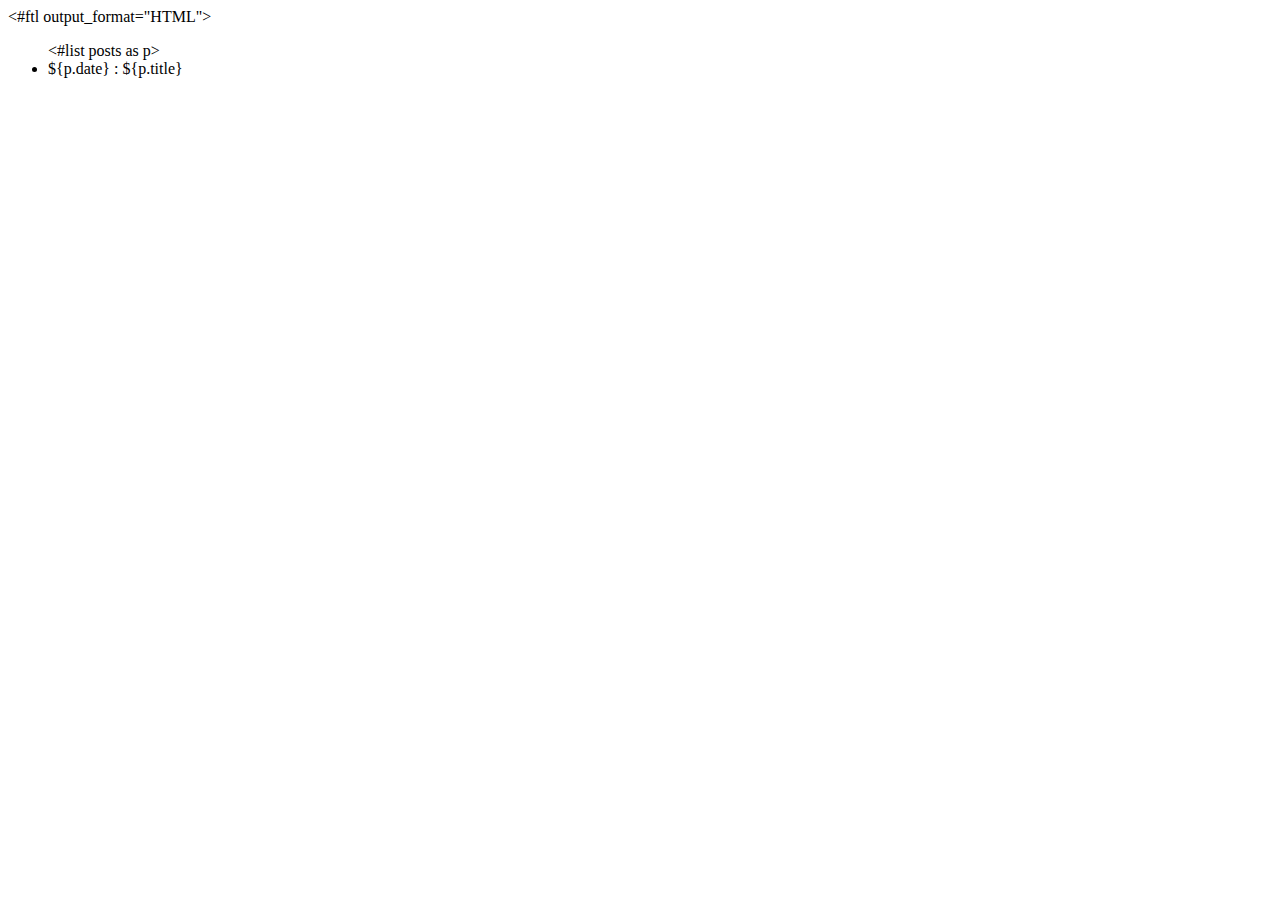
==== src/main/resources/defaults/_layouts/index.html @ 8d0ad054 "Move files to resources folder" ====
<#ftl output_format="HTML">
<!DOCTYPE html>
<html lang="en">
<head>
    <meta charset="UTF-8">
    <meta http-equiv="X-UA-Compatible" content="IE=edge">
    <meta name="viewport" content="width=device-width, initial-scale=1.0">
    <title>${site.title}</title>

</head>
<body>
    <ul>
        <#list posts as p>
        <li>${p.date} : ${p.title}
        </#list>
    </ul>
    
    
    
</body>
</html>
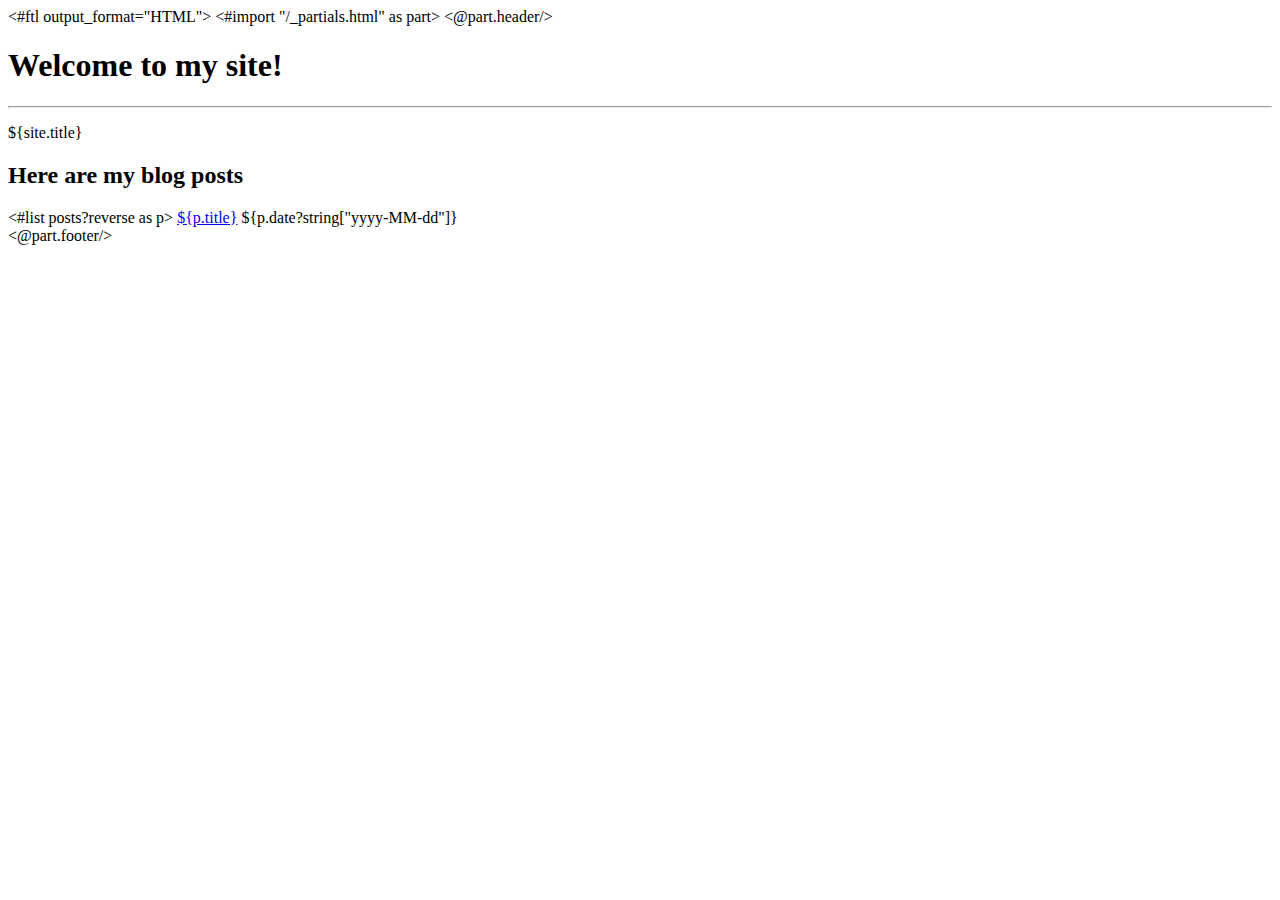
==== commit 8b88f2a9: "Update default files for project generation" ====
--- a/src/main/resources/defaults/_layouts/index.html
+++ b/src/main/resources/defaults/_layouts/index.html
@@ -1,21 +1,33 @@
 <#ftl output_format="HTML">
+<#import "/_partials.html" as part>
 <!DOCTYPE html>
 <html lang="en">
 <head>
     <meta charset="UTF-8">
     <meta http-equiv="X-UA-Compatible" content="IE=edge">
     <meta name="viewport" content="width=device-width, initial-scale=1.0">
+    <link rel="preconnect" href="https://fonts.googleapis.com">
+    <link rel="preconnect" href="https://fonts.gstatic.com" crossorigin>
+    <link href="https://fonts.googleapis.com/css2?family=Open+Sans&display=swap" rel="stylesheet">
+    <link rel="stylesheet" href="assets/style.css">
     <title>${site.title}</title>
-
 </head>
 <body>
-    <ul>
-        <#list posts as p>
-        <li>${p.date} : ${p.title}
-        </#list>
-    </ul>
-    
-    
-    
+    <@part.header/>
+    <div class="main-container">
+        <div class="index-container"> 
+            <h1 class="post-title">Welcome to my site!</h1>
+            <hr>
+            <p>${site.title}</p>
+            <h2>Here are my blog posts</h2>
+            <div class="posts-container">    
+                <#list posts?reverse as p>
+                <a class="link-item" href="${p.relativeLink}">${p.title}</a>
+                <span class="date-item">${p.date?string["yyyy-MM-dd"]}</span>
+                </#list>
+            </div>
+        </div>
+    </div>
+    <@part.footer/>
 </body>
 </html>